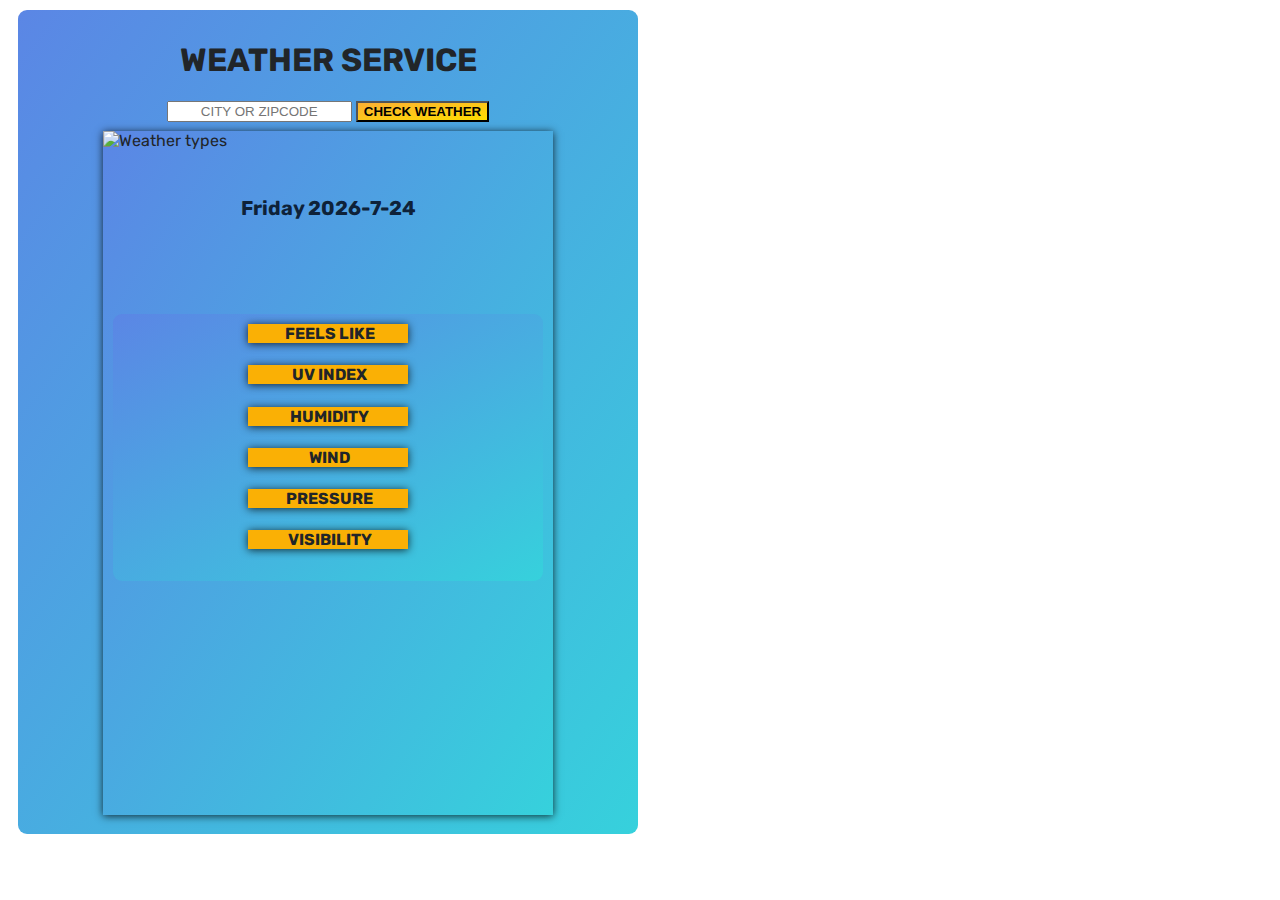
==== index.html @ e7ad514e "second" ====
<!DOCTYPE html>
<html lang="en">
  <head>
    <meta charset="UTF-8" />
    <meta http-equiv="X-UA-Compatible" content="IE=edge" />
    <meta name="viewport" content="width=device-width, initial-scale=1.0" />
    <meta
      http-equiv="Content-Security-Policy"
      content="upgrade-insecure-requests"
    />

    <title>WEATHER</title>

    <!-- FONT -->
    <link
      href="https://fonts.googleapis.com/css2?family=Rubik:wght@400;500;600;700&display=swap"
      rel="stylesheet"
    />

    <!-- FAVICON -->
    <link
      rel="shortcut icon"
      href="./images/favicon/favicon-16x16.png"
      type="image/x-icon"
    />

    <!-- CSS -->
    <link rel="stylesheet" href="./css/style.css" />

    <!-- BOOTSTRAP -->
    <link
      href="https://cdn.jsdelivr.net/npm/bootstrap@5.2.0/dist/css/bootstrap.min.css"
      rel="stylesheet"
      integrity="sha384-gH2yIJqKdNHPEq0n4Mqa/HGKIhSkIHeL5AyhkYV8i59U5AR6csBvApHHNl/vI1Bx"
      crossorigin="anonymous"
    />

    <!-- JS for AXIOS -->
    <script
      src="https://cdn.jsdelivr.net/npm/axios/dist/axios.min.js"
      defer
    ></script>

    <!-- JS for BOOTSTRAP with Popper -->
    <script
      src="https://cdn.jsdelivr.net/npm/@popperjs/core@2.11.5/dist/umd/popper.min.js"
      integrity="sha384-Xe+8cL9oJa6tN/veChSP7q+mnSPaj5Bcu9mPX5F5xIGE0DVittaqT5lorf0EI7Vk"
      crossorigin="anonymous"
      defer
    ></script>
    <script
      src="https://cdn.jsdelivr.net/npm/bootstrap@5.2.0/dist/js/bootstrap.min.js"
      integrity="sha384-ODmDIVzN+pFdexxHEHFBQH3/9/vQ9uori45z4JjnFsRydbmQbmL5t1tQ0culUzyK"
      crossorigin="anonymous"
      defer
    ></script>

    <!-- ION ICONS -->
    <script
      type="module"
      src="https://unpkg.com/ionicons@5.5.2/dist/ionicons/ionicons.esm.js"
      defer
    ></script>
    <script
      nomodule
      src="https://unpkg.com/ionicons@5.5.2/dist/ionicons/ionicons.js"
      def
    ></script>

    <!-- SCRIPT -->
    <script src="./js/script.js" defer></script>
  </head>
  <body>
    <div class="container container-sm container-md">
      <h1 align="center">WEATHER SERVICE</h1>

      <!-- SEARCH FIELD -->
      <form>
        <div align="center">
          <input
            type="text"
            class="form-control mb-3"
            placeholder="CITY OR ZIPCODE"
            name="location"
          />

          <button class="btn btn-warning form-control">CHECK WEATHER</button>
        </div>
      </form>

      <!-- CONTAINER -->
      <div class="info">
        <div align="center" class="card card-head">
          <div class="img-card">
            <img
              class="card-img-top"
              src="https://res.cloudinary.com/dulasau/image/upload/v1660502370/iStock-477110708_1_1_av526f.jpg"
              alt="Weather types"
            />
          </div>
          <!-- INFO SECTION -->
          <div><h6 id="displayDateTime"></h6></div>
          <div class="card-body">
            <div id="status-image" class="status-img">
              <h4 class="card-title card-h"></h4>
              <h2 class="card-title card-h"></h2>
            </div>
            <!-- INFO TABLE -->
            <div class="container">
              <!-- ROW 1 -->
              <div class="row">
                <!-- FEEKS LIKE -->
                <div class="col">
                  <div
                    class="card mb-3"
                    style="max-width: 10rem; max-height: 5.5rem"
                  >
                    <div class="card-header">
                      <span
                        ><ion-icon name="thermometer-outline"></ion-icon></span
                      >&nbsp;FEELS LIKE
                    </div>
                    <div class="card-body card-body-info">
                      <h5 class="card-title feels"></h5>
                    </div>
                  </div>
                </div>

                <!-- UV INDEX -->
                <div class="col">
                  <div
                    class="card mb-3"
                    style="max-width: 10rem; max-height: 5.5rem"
                  >
                    <div class="card-header">
                      <span><ion-icon name="sunny-outline"></ion-icon></span
                      >&nbsp;UV INDEX
                    </div>
                    <div class="card-body card-body-info">
                      <h5 class="card-title"></h5>
                    </div>
                  </div>
                </div>
              </div>

              <!-- ROW 2 -->
              <div class="row">
                <!-- HUMIDITY -->
                <div class="col">
                  <div
                    class="card mb-3"
                    style="max-width: 10rem; max-height: 5.5rem"
                  >
                    <div class="card-header">
                      <ion-icon name="water-outline"></ion-icon>&nbsp;HUMIDITY
                    </div>
                    <div class="card-body card-body-info">
                      <h5 class="card-title"></h5>
                    </div>
                  </div>
                </div>

                <!-- WIND -->
                <div class="col">
                  <div
                    class="card mb-3"
                    style="max-width: 10rem; max-height: 5.5rem"
                  >
                    <div class="card-header">
                      <span><ion-icon name="compass-outline"></ion-icon></span
                      >&nbsp;WIND
                    </div>
                    <div class="card-body card-body-info">
                      <h5 class="card-title"></h5>
                    </div>
                  </div>
                </div>
              </div>

              <!-- ROW 3 -->
              <div class="row">
                <!-- PRESSURE -->
                <div class="col">
                  <div
                    class="card mb-3"
                    style="max-width: 10rem; max-height: 5.5rem"
                  >
                    <div class="card-header">
                      <ion-icon name="speedometer-outline"></ion-icon
                      >&nbsp;PRESSURE
                    </div>
                    <div class="card-body card-body-info">
                      <h5 class="card-title"></h5>
                    </div>
                  </div>
                </div>

                <!-- VISIBILITY -->
                <div class="col">
                  <div
                    class="card mb-3"
                    style="max-width: 10rem; max-height: 5.5rem"
                  >
                    <div class="card-header">
                      <ion-icon name="eye-outline"></ion-icon>&nbsp;VISIBILITY
                    </div>
                    <div class="card-body card-body-info">
                      <h5 class="card-title"></h5>
                    </div>
                  </div>
                </div>
              </div>
            </div>
            <!-- WEATHER DESCRIPTION -->
            <h3></h3>
          </div>

          <!-- END INFO TABLE -->
        </div>
      </div>
    </div>
  </body>
</html>
---- css/style.css ----
.card-head {
  width: 50vh !important;
  height: 76vh !important;
  background-image: linear-gradient(to top left, #36d1dc 0%, #5b86e5 100%);
}
.card-img-top {
  max-height: 80% !important;
  object-fit: cover !important;
}

.img-card {
  max-height: 200px;
  display: flex;
  align-items: center;
}

.info {
  display: flex;
  justify-content: center;
  padding: 9px;
}

/* CARD BACKGROUND */
.card-body-main::after {
  background-image: url(https://res.cloudinary.com/dulasau/image/upload/v1660502370/iStock-477110708_1_1_av526f.jpg);
  background-size: cover;
  background-repeat: no-repeat;
  background-position: center center;
}

#status-image {
  display: block;
  position: relative;

  background-image: url(https://res.cloudinary.com/dulasau/image/upload/v1660502370/iStock-477110708_1_1_av526f.jpg);
  background-size: cover;
  background-repeat: no-repeat;
  background-position: center center;
  border-radius: 9px;
}

body {
  font-family: "Rubik", sans-serif !important;
  color: #212529 !important;
}

.container {
  max-width: 600px !important;
  background-color: blue;
  margin: 10px;
  margin-bottom: 0;
  padding: 10px;
  border-radius: 9px;
  background-image: linear-gradient(to top left, #36d1dc 0%, #5b86e5 100%);

  border: none !important;
  /* height: 70%; */
}

.card {
  border: none !important;
}

.btn:active {
  transform: translate(-1px, 2px);
}

.btn {
  background-image: linear-gradient(to top left, #ffdd00 0%, #fbb034 100%);
  max-width: 480px !important;
  font-weight: 600 !important;
}

input {
  max-width: 480px !important;
  text-align: center;
}

h1 {
  /* color: #087f5b; */
  font-weight: 700 !important;
}

.card-h {
  color: #fff;
  text-shadow: 1px 0 0 #0e2239, 0 -1px 0 #0e2239, 0 1px 0 #0e2239,
    -1px 0 0 #0e2239;
  font-weight: 700 !important;
  font-size: 25px;
}

.status-img {
  padding: 2px;
}

.card-header {
  font-weight: 700;
}

.card {
  box-shadow: 0 1px 8px #000000c7;
}

h3 {
  color: #0e2239;
}

h6 {
  color: #0e2239;
  font-size: 20px !important;
}

.card-header {
  background-color: #fab005 !important;
}

.card-body-info {
  max-height: 50px !important;
  background-image: linear-gradient(to top left, #ffe066 0%, #fff9db 100%);
  border-bottom-left-radius: 9px;
  border-bottom-right-radius: 9px;
}
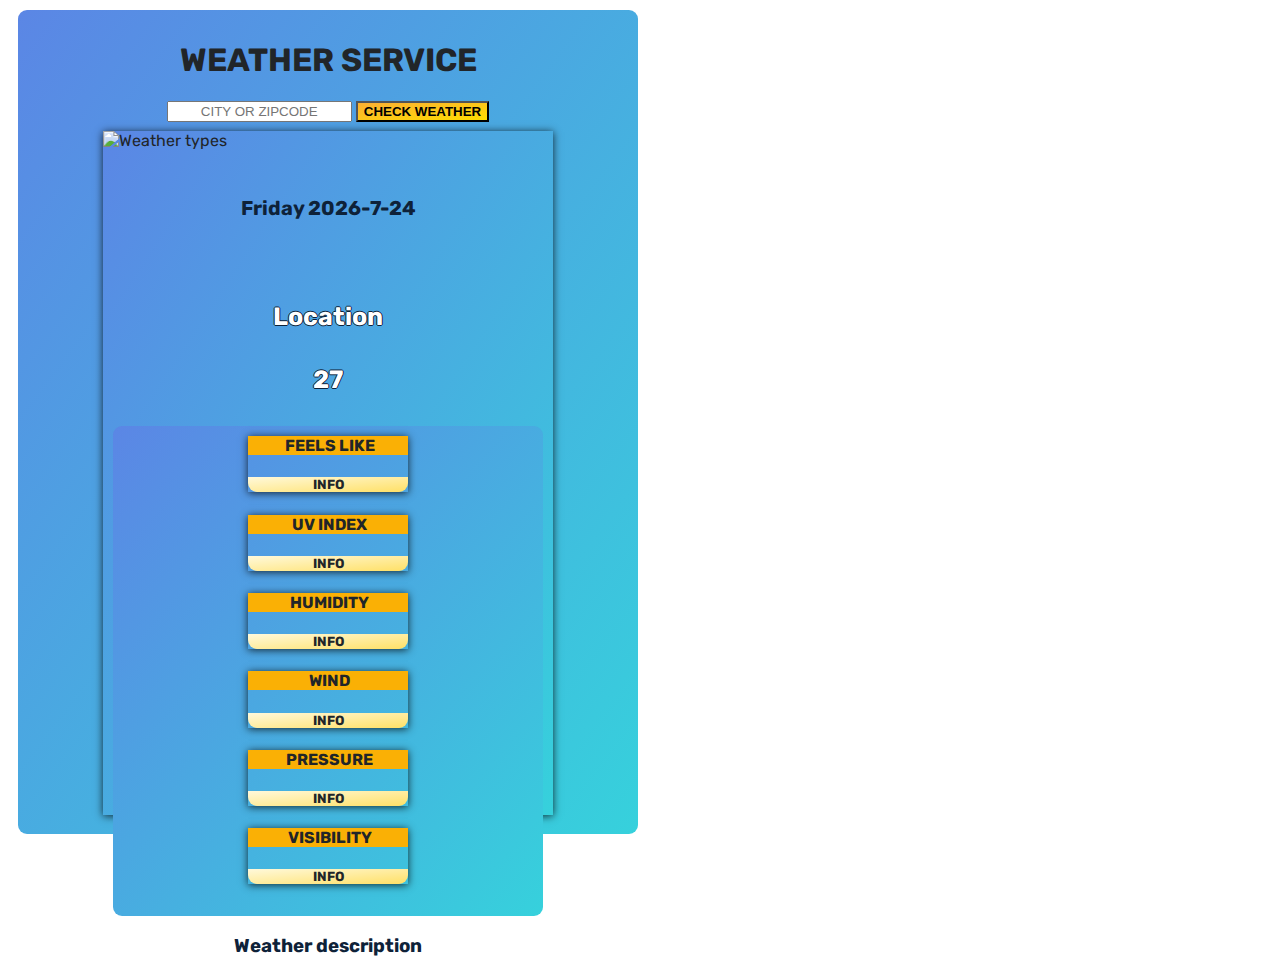
==== commit a2917369: "second" ====
--- a/index.html
+++ b/index.html
@@ -4,10 +4,6 @@
     <meta charset="UTF-8" />
     <meta http-equiv="X-UA-Compatible" content="IE=edge" />
     <meta name="viewport" content="width=device-width, initial-scale=1.0" />
-    <meta
-      http-equiv="Content-Security-Policy"
-      content="upgrade-insecure-requests"
-    />
 
     <title>WEATHER</title>
 
@@ -102,8 +98,8 @@
           <div><h6 id="displayDateTime"></h6></div>
           <div class="card-body">
             <div id="status-image" class="status-img">
-              <h4 class="card-title card-h"></h4>
-              <h2 class="card-title card-h"></h2>
+              <h4 class="card-title card-h">Location</h4>
+              <h2 class="card-title card-h">27</h2>
             </div>
             <!-- INFO TABLE -->
             <div class="container">
@@ -121,7 +117,7 @@
                       >&nbsp;FEELS LIKE
                     </div>
                     <div class="card-body card-body-info">
-                      <h5 class="card-title feels"></h5>
+                      <h5 class="card-title feels">INFO</h5>
                     </div>
                   </div>
                 </div>
@@ -137,7 +133,7 @@
                       >&nbsp;UV INDEX
                     </div>
                     <div class="card-body card-body-info">
-                      <h5 class="card-title"></h5>
+                      <h5 class="card-title">INFO</h5>
                     </div>
                   </div>
                 </div>
@@ -155,7 +151,7 @@
                       <ion-icon name="water-outline"></ion-icon>&nbsp;HUMIDITY
                     </div>
                     <div class="card-body card-body-info">
-                      <h5 class="card-title"></h5>
+                      <h5 class="card-title">INFO</h5>
                     </div>
                   </div>
                 </div>
@@ -171,7 +167,7 @@
                       >&nbsp;WIND
                     </div>
                     <div class="card-body card-body-info">
-                      <h5 class="card-title"></h5>
+                      <h5 class="card-title">INFO</h5>
                     </div>
                   </div>
                 </div>
@@ -190,7 +186,7 @@
                       >&nbsp;PRESSURE
                     </div>
                     <div class="card-body card-body-info">
-                      <h5 class="card-title"></h5>
+                      <h5 class="card-title">INFO</h5>
                     </div>
                   </div>
                 </div>
@@ -205,14 +201,14 @@
                       <ion-icon name="eye-outline"></ion-icon>&nbsp;VISIBILITY
                     </div>
                     <div class="card-body card-body-info">
-                      <h5 class="card-title"></h5>
+                      <h5 class="card-title">INFO</h5>
                     </div>
                   </div>
                 </div>
               </div>
             </div>
             <!-- WEATHER DESCRIPTION -->
-            <h3></h3>
+            <h3>Weather description</h3>
           </div>
 
           <!-- END INFO TABLE -->
